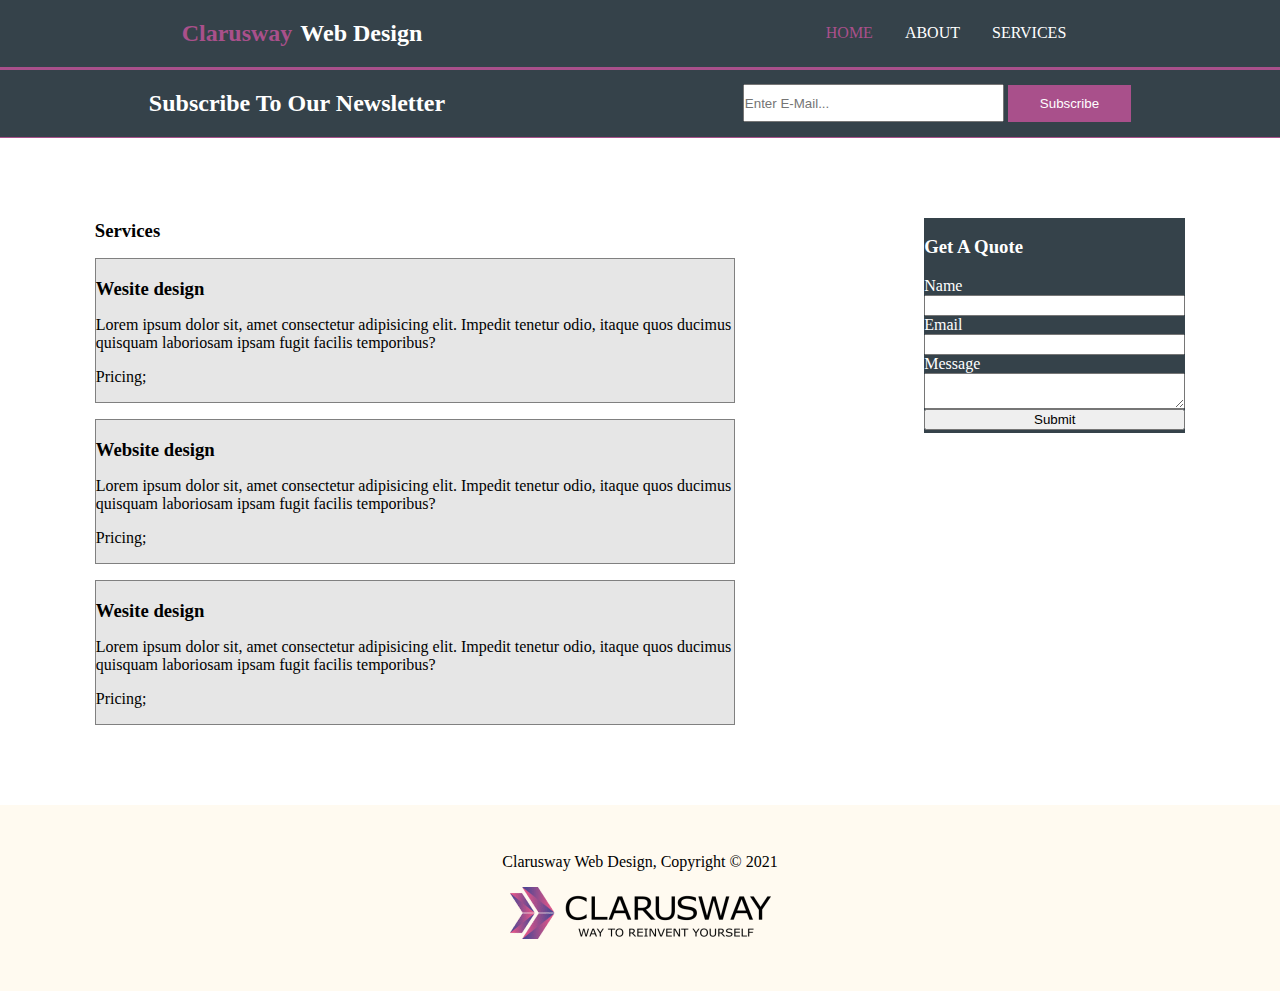
==== services.html @ b8bcd79f "some changes" ====
<!DOCTYPE html>
<html lang="en">
<head>
    <meta charset="UTF-8">
    <meta http-equiv="X-UA-Compatible" content="IE=edge">
    <meta name="viewport" content="width=device-width, initial-scale=1.0">
    <title>Services</title>
    <link rel="stylesheet" href="style.css">
</head>
<body>
    <header>
        <div class="container header_container">
          <h2 class="first_header">
            <span class="header_span">Clarusway</span>Web Design
          </h2>
  
          <ul class="outer_links">
            <li>
              <a href="./index.html" target="_self"
                ><span class="list_span">HOME</span></a
              >
            </li>
            <li>
              <a href="./about.html" target="_self">ABOUT</a>
            </li>
            <li>
                <a href="./services.html" target="_self">SERVICES</a>
            </li>
          </ul>
        </div>
      </header>
      <section class="section newsletter_section">
        <div class="container container2">
          <h2>Subscribe To Our Newsletter</h2>
          <div class="form">
            <input type="email" placeholder="Enter E-Mail..." />
            <button class="subscribe_button">Subscribe</button>
          </div>
        </div>
      </section>
      <section class="grid">
          <div class="left-services__box">
              <h3 >Services</h3>
              <div class="grid-box">
                  <h3>Wesite design</h3>
                  <p>Lorem ipsum dolor sit, amet consectetur adipisicing elit. Impedit tenetur odio, itaque quos ducimus quisquam laboriosam ipsam fugit facilis temporibus?</p>
                  <p>Pricing;</p>
              </div>
              <div class="grid-box">
                <h3>Website design</h3>
                <p>Lorem ipsum dolor sit, amet consectetur adipisicing elit. Impedit tenetur odio, itaque quos ducimus quisquam laboriosam ipsam fugit facilis temporibus?</p>
                <p>Pricing;</p>
              </div>
              <div class="grid-box">
                <h3>Wesite design</h3>
                <p>Lorem ipsum dolor sit, amet consectetur adipisicing elit. Impedit tenetur odio, itaque quos ducimus quisquam laboriosam ipsam fugit facilis temporibus?</p>
                <p>Pricing;</p>
              </div>
          </div>
          <div class="form-box">
              <form action="get">
                  <div class="services-form">
                      <h3>Get A Quote</h3>
                      <label for="name">Name</label>
                      <input type="text" id="name">
                      <label for="e-mail">Email</label>
                      <input type="email" id="e-mail">
                      <label for="message">Message</label>
                      <textarea name="message" id="message" cols="30" rows="2"></textarea>
                      <input type="submit">
                  </div>
              </form>
          </div>
      </section>
      <footer>
        <div class="last_div">
          <p>Clarusway Web Design, Copyright © 2021</p>
          <a href="http://www.clarusway.com/" target="_blank">
            <img src="./img/clarusway_logo.png" alt=""
          /></a>
        </div>
      </footer>
</body>
</html>
---- style.css ----
body {
  box-sizing: border-box;
  margin: 0;
  padding: 0;
  display: grid;
}

header{
    background-color: #35424a;
    border-bottom: 3px solid #a9508b;
}
.container{
    display: flex;
    justify-content:space-around;
    align-items: center;
}
.outer_links{
   display:flex;
}
li{
    margin-right: 2rem;
    list-style-type: none; 
}
a{
    text-decoration: none;
    color: white;
}
.list_span{
    color: #a9508b;
}
.first_header{
    color: white;
    font-size: 1.5rem;
}
.header_span{
    color: #a9508b  ;
    padding-right: .5rem;
}
.first_section{
    background: url(./img/showcase.jpg) no-repeat; 
}
.newsletter_section{
    background-color: #35424a;
    border-bottom: 1px solid #a9508b;
}
.box img{
    width: 30%;
}
.box{
    display: flex;
    flex-direction: column;
    /* justify-content: center; */
    align-items: center;
    text-align: center;
    width: 20%;
}
.box_section{
    margin-top: 1rem;
    border-bottom: 3px solid #a9508b;
}
footer{
    text-align: center;
    background-color:#fffaf0 ;
}
.last_div{
    margin:3rem 0;
}
.form button{
    background-color:#a9508b ;
    color: white;
    padding: .7rem 2rem;
    border: none;
}
.form input{
    padding: .6rem 5rem .6rem 0;
    
}

a:hover{
    text-shadow: 2px 2px 4px #ad8911;
    font-style: italic;
    color: grey;
}

.container1{
    display: flex;
    flex-direction: column;
    margin: 10% 0;
}
.container1 h1{
    color: white;
    font-size: 4rem;
}
.container1 p{
    color: white;
    font-size: 1.2rem;
    text-align: center;
    width: 50%;
}
.container2 h2{
    color: white;
}


/* About.html */

.middle{
    display: flex;
    flex-direction: row;
    justify-content:space-evenly;
    padding: 2rem 5rem 10rem 5rem;
}

.dark,
.right{
    background-color:#35424a ;
    color: white;
}

.left h3,
.right h3{
    padding: 1rem 1rem;
    font-size: 1.15rem ;
    font-family: Arial, Helvetica, sans-serif;
}
.left{
    width: 60%;
}
.right{
    width: 30%;
    
}
.left p,
.right p{
    font-size: 1rem;
    font-family: Arial, Helvetica, sans-serif;
    padding: 1rem 1rem;
}
.services-form{
    display: inline-flex;
    flex-direction: column;
}
.grid{
    display:inline-flex;
    flex-direction: row;
    /* margin: 1rem 2rem; */
    justify-content:space-around;
    margin:4rem 0;
}

.grid-box{
    background-color: #e6e6e6;
    border: 1px solid grey;
}
.form-box{
    background-color: #35424a;
    height: 40%;
    margin-top: 1rem;
}
.services-form label,
.services-form h3{
    color: white;
}
.left-services__box{
    width: 50%;
}
.left-services__box div,
.left-services__box h3{
    margin-bottom: 1rem;
}
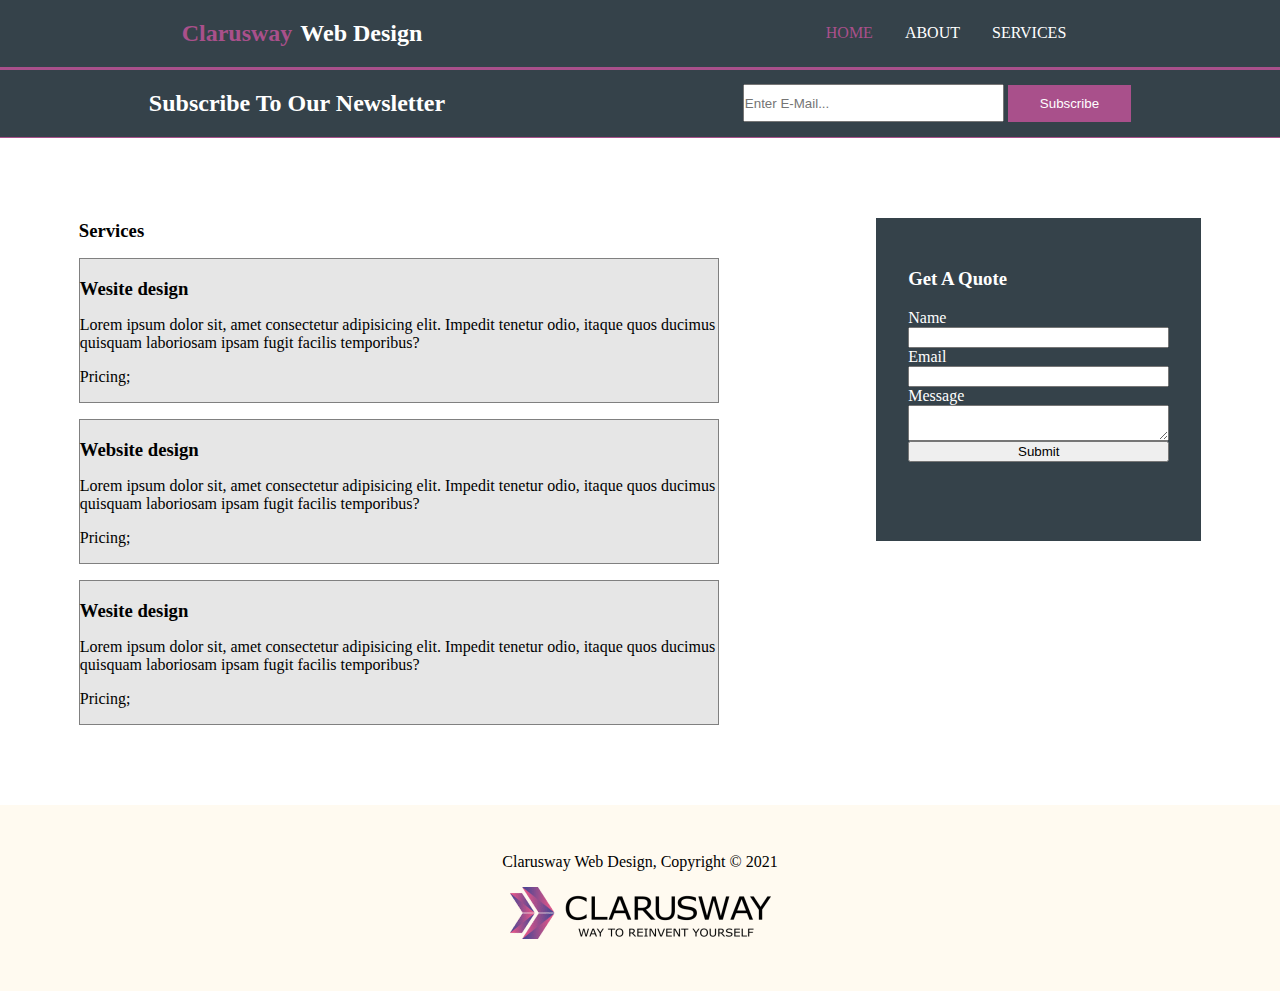
==== commit 7cc0df3e: "Completed" ====
--- a/services.html
+++ b/services.html
@@ -1,84 +1,94 @@
 <!DOCTYPE html>
 <html lang="en">
-<head>
-    <meta charset="UTF-8">
-    <meta http-equiv="X-UA-Compatible" content="IE=edge">
-    <meta name="viewport" content="width=device-width, initial-scale=1.0">
+  <head>
+    <meta charset="UTF-8" />
+    <meta http-equiv="X-UA-Compatible" content="IE=edge" />
+    <meta name="viewport" content="width=device-width, initial-scale=1.0" />
     <title>Services</title>
-    <link rel="stylesheet" href="style.css">
-</head>
-<body>
+    <link rel="stylesheet" href="style.css" />
+  </head>
+  <body>
     <header>
-        <div class="container header_container">
-          <h2 class="first_header">
-            <span class="header_span">Clarusway</span>Web Design
-          </h2>
-  
-          <ul class="outer_links">
-            <li>
-              <a href="./index.html" target="_self"
-                ><span class="list_span">HOME</span></a
-              >
-            </li>
-            <li>
-              <a href="./about.html" target="_self">ABOUT</a>
-            </li>
-            <li>
-                <a href="./services.html" target="_self">SERVICES</a>
-            </li>
-          </ul>
+      <div class="container header_container">
+        <h2 class="first_header">
+          <span class="header_span">Clarusway</span>Web Design
+        </h2>
+
+        <ul class="outer_links">
+          <li>
+            <a href="./index.html" target="_self"
+              ><span class="list_span">HOME</span></a
+            >
+          </li>
+          <li>
+            <a href="./about.html" target="_self">ABOUT</a>
+          </li>
+          <li>
+            <a href="./services.html" target="_self">SERVICES</a>
+          </li>
+        </ul>
+      </div>
+    </header>
+    <section class="section newsletter_section">
+      <div class="container container2">
+        <h2>Subscribe To Our Newsletter</h2>
+        <div class="form">
+          <input type="email" placeholder="Enter E-Mail..." />
+          <button class="subscribe_button">Subscribe</button>
         </div>
-      </header>
-      <section class="section newsletter_section">
-        <div class="container container2">
-          <h2>Subscribe To Our Newsletter</h2>
-          <div class="form">
-            <input type="email" placeholder="Enter E-Mail..." />
-            <button class="subscribe_button">Subscribe</button>
-          </div>
+      </div>
+    </section>
+    <section class="grid">
+      <div class="left-services__box">
+        <h3>Services</h3>
+        <div class="grid-box">
+          <h3>Wesite design</h3>
+          <p>
+            Lorem ipsum dolor sit, amet consectetur adipisicing elit. Impedit
+            tenetur odio, itaque quos ducimus quisquam laboriosam ipsam fugit
+            facilis temporibus?
+          </p>
+          <p>Pricing;</p>
         </div>
-      </section>
-      <section class="grid">
-          <div class="left-services__box">
-              <h3 >Services</h3>
-              <div class="grid-box">
-                  <h3>Wesite design</h3>
-                  <p>Lorem ipsum dolor sit, amet consectetur adipisicing elit. Impedit tenetur odio, itaque quos ducimus quisquam laboriosam ipsam fugit facilis temporibus?</p>
-                  <p>Pricing;</p>
-              </div>
-              <div class="grid-box">
-                <h3>Website design</h3>
-                <p>Lorem ipsum dolor sit, amet consectetur adipisicing elit. Impedit tenetur odio, itaque quos ducimus quisquam laboriosam ipsam fugit facilis temporibus?</p>
-                <p>Pricing;</p>
-              </div>
-              <div class="grid-box">
-                <h3>Wesite design</h3>
-                <p>Lorem ipsum dolor sit, amet consectetur adipisicing elit. Impedit tenetur odio, itaque quos ducimus quisquam laboriosam ipsam fugit facilis temporibus?</p>
-                <p>Pricing;</p>
-              </div>
-          </div>
-          <div class="form-box">
-              <form action="get">
-                  <div class="services-form">
-                      <h3>Get A Quote</h3>
-                      <label for="name">Name</label>
-                      <input type="text" id="name">
-                      <label for="e-mail">Email</label>
-                      <input type="email" id="e-mail">
-                      <label for="message">Message</label>
-                      <textarea name="message" id="message" cols="30" rows="2"></textarea>
-                      <input type="submit">
-                  </div>
-              </form>
-          </div>
-      </section>
-      <footer>
-        <div class="last_div">
-          <p>Clarusway Web Design, Copyright © 2021</p>
-          <a href="http://www.clarusway.com/" target="_blank">
-            <img src="./img/clarusway_logo.png" alt=""
-          /></a>
+        <div class="grid-box">
+          <h3>Website design</h3>
+          <p>
+            Lorem ipsum dolor sit, amet consectetur adipisicing elit. Impedit
+            tenetur odio, itaque quos ducimus quisquam laboriosam ipsam fugit
+            facilis temporibus?
+          </p>
+          <p>Pricing;</p>
         </div>
-      </footer>
-</body>
-</html>+        <div class="grid-box">
+          <h3>Wesite design</h3>
+          <p>
+            Lorem ipsum dolor sit, amet consectetur adipisicing elit. Impedit
+            tenetur odio, itaque quos ducimus quisquam laboriosam ipsam fugit
+            facilis temporibus?
+          </p>
+          <p>Pricing;</p>
+        </div>
+      </div>
+      <div class="form-box">
+        <div class="services-form">
+          <h3>Get A Quote</h3>
+          <label for="name">Name</label>
+          <input type="text" id="name" />
+          <label for="e-mail">Email</label>
+          <input type="email" id="e-mail" />
+          <label for="message">Message</label>
+          <textarea name="message" id="message" cols="30" rows="2"></textarea>
+          <input type="submit" id="submit_button" />
+        </div>
+      </div>
+    </section>
+    <footer>
+      <div class="last_div">
+        <p>Clarusway Web Design, Copyright © 2021</p>
+        <a href="http://www.clarusway.com/" target="_blank">
+          <img src="./img/clarusway_logo.png" alt=""
+        /></a>
+      </div>
+    </footer>
+  </body>
+</html>
--- a/style.css
+++ b/style.css
@@ -129,6 +129,7 @@
 }
 .right{
     width: 30%;
+    height: 70%;
     
 }
 .left p,
@@ -138,8 +139,9 @@
     padding: 1rem 1rem;
 }
 .services-form{
-    display: inline-flex;
+    display: flex;
     flex-direction: column;
+    margin: 2rem;
 }
 .grid{
     display:inline-flex;
@@ -155,7 +157,7 @@
 }
 .form-box{
     background-color: #35424a;
-    height: 40%;
+    height: 60%;
     margin-top: 1rem;
 }
 .services-form label,
@@ -168,4 +170,6 @@
 .left-services__box div,
 .left-services__box h3{
     margin-bottom: 1rem;
+}
+#submit_button{
 }